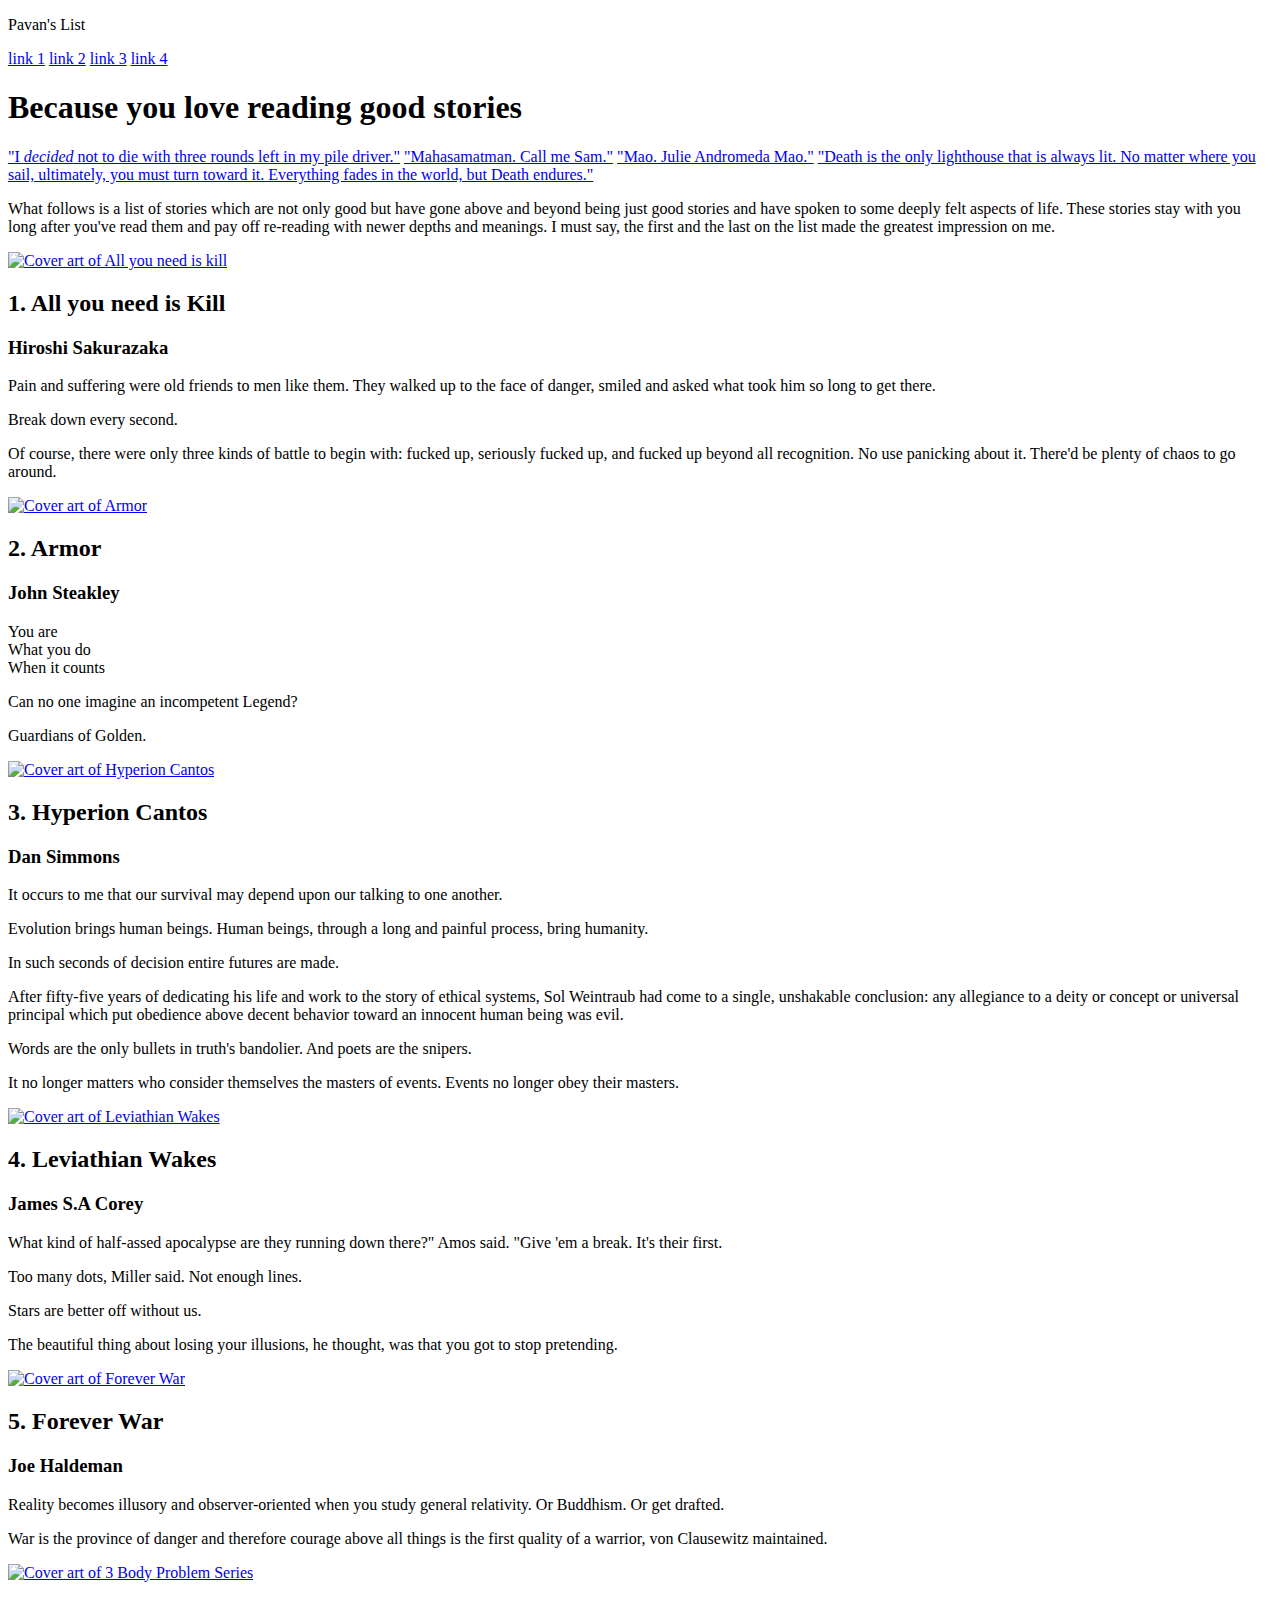
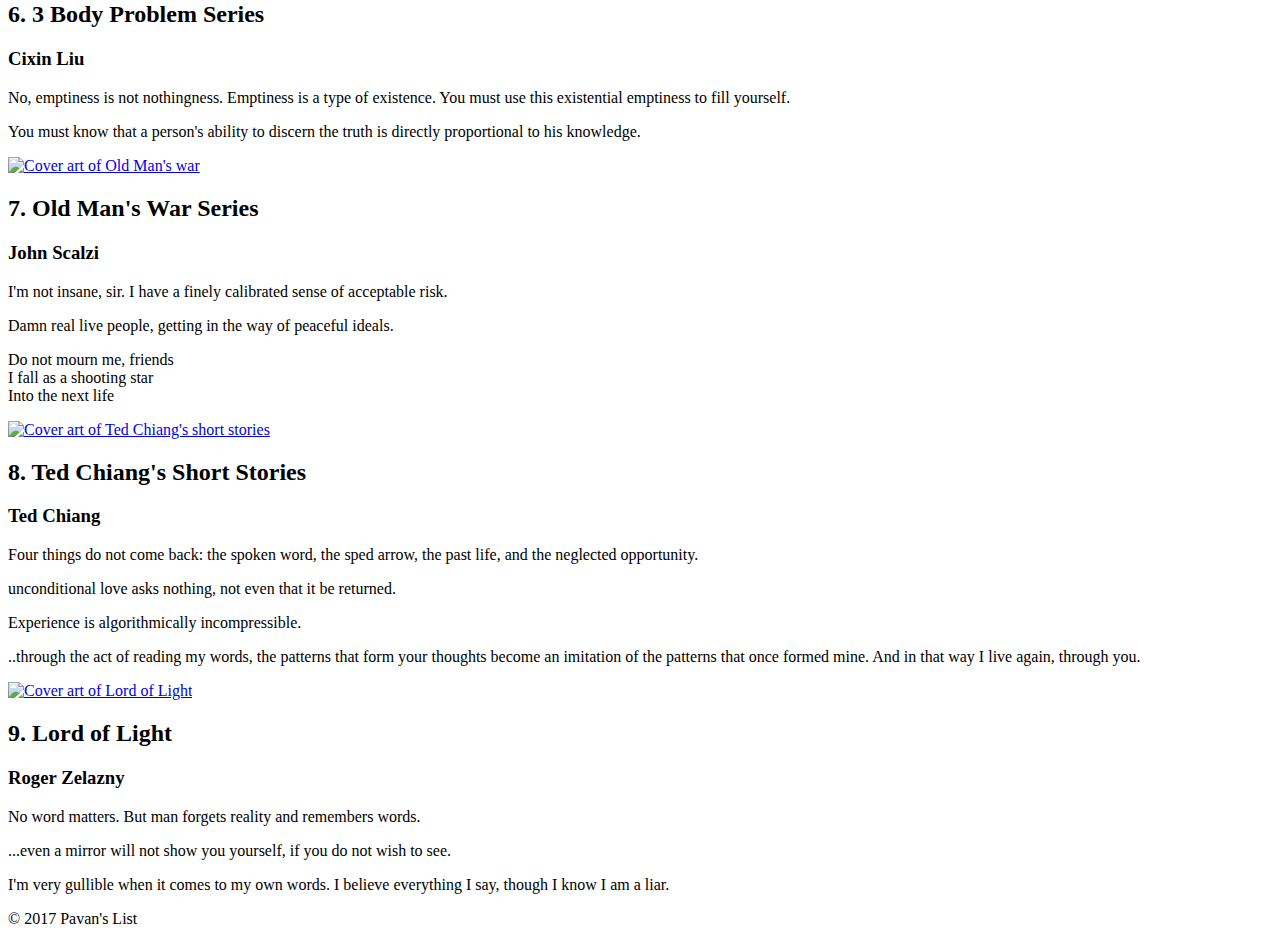
==== unit_8/index.html @ 54043d89 "Adding meta tag for media queries" ====
<!DOCTYPE html>
<html>
<head>
    <title>Pavan's List</title>
    <link href="style.css" type="text/css" rel="stylesheet"/>
    <meta name="viewport" content="width=device-width, initial-scale=1">
</head>
<body>
    <header>
        <p>Pavan's List</p>
        <nav>
            <a href="#">link 1</a>
            <a href="#">link 2</a>
            <a href="#">link 3</a>
            <a href="#">link 4</a>
        </nav>
    </header>

    <section id="above-fold">
        <h1>Because you love reading good stories</h1>
        <!-- These links should scroll down to the review of the respectives books in "below the fold" space.-->
        <a href="#kiriya" id="quote1">"I <em>decided</em> not to die with three rounds left in my pile driver."</a>
        <a href="#Sam" id="quote2">"Mahasamatman. Call me Sam."</a>
        <a href="#miller-mao" id="quote3">"Mao. Julie Andromeda Mao."</a>
        <a href="#3body-problem" id="quote4">"Death is the only lighthouse that is always lit. No matter where you sail, ultimately, you must turn toward it. Everything fades in the world, but Death endures."</a>
    </section>

    <main>
        <p>What follows is a list of stories which are not only good but have gone above and beyond being just good stories and have spoken to some deeply felt aspects of life. These stories stay with you long after you've read them and pay off re-reading with newer depths and meanings. I must say, the first and the last on the list made the greatest impression on me.</p> 
        <section id="kiriya" class="clearfix">
            <a href="https://www.amazon.com/dp/B005LJETYI/ref=dp-kindle-redirect?_encoding=UTF8&btkr=1" target="_blank">
                <img src="images/kiriya.jpg" alt="Cover art of All you need is kill" title="All you need is kill"/>
            </a>
            <div class="booksay">
                <h2 class="title">1. All you need is Kill</h2>
                <h3 class="author">Hiroshi Sakurazaka</h3>
                <p class="quotes">Pain and suffering were old friends to men like them. They walked up to the face of danger, smiled and asked what took him so long to get there.</p>
                <p class="quotes">Break down every second.</p>
                <p class="quotes">Of course, there were only three kinds of battle to begin with: fucked up, seriously fucked up, and fucked up beyond all recognition. No use panicking about it. There'd be plenty of chaos to go around.</p>
            </div>
        </section>

        <section id="armor" class="clearfix">
            <a href="https://www.amazon.com/dp/B00NUMILJ2/ref=dp-kindle-redirect?_encoding=UTF8&btkr=1" target="_blank">
                <img src="images/john-steakley-armor_1.jpg" alt="Cover art of Armor" title="Armor"/>
            </a>
            <div class="booksay">
                <h2 class="title">2. Armor</h2>
                <h3 class="author">John Steakley</h3>
                <p class="quotes">You are<br>What you do<br>When it counts</p>
                <p class="quotes">Can no one imagine an incompetent Legend?</p>
                <p class="quotes">Guardians of Golden.</p>
            </div>
        </section>

        <section id="hyperion" class="clearfix">
            <a href="https://www.amazon.com/dp/B004G60EHS/ref=dp-kindle-redirect?_encoding=UTF8&btkr=1" target="_blank">
                <img src="images/Hyperion_1.jpg" alt="Cover art of Hyperion Cantos" title="Hyperion Cantos"/>
            </a>
            <div class="booksay">
                <h2 class="title">3. Hyperion Cantos</h2>
                <h3 class="author">Dan Simmons</h3>
                <p class="quotes">It occurs to me that our survival may depend upon our talking to one another.</p>
                <p class="quotes">Evolution brings human beings. Human beings, through a long and painful process, bring humanity.</p>
                <p class="quotes">In such seconds of decision entire futures are made.</p>
                <p class="quotes">After fifty-five years of dedicating his life and work to the story of ethical systems, Sol Weintraub had come to a single, unshakable conclusion: any allegiance to a deity or concept or universal principal which put obedience above  decent behavior toward an innocent human being was evil.</p>
                <p class="quotes">Words are the only bullets in truth's bandolier. And poets are the snipers.</p>
                <p class="quotes">It no longer matters who consider themselves the masters of events. Events no longer obey their masters.</p>
            </div>
        </section>

        <section id="miller-mao" class="clearfix">
            <a href="https://www.amazon.com/dp/B0047Y171G/ref=dp-kindle-redirect?_encoding=UTF8&btkr=1" target="_blank">
                <img src="images/miller_mao.jpg" alt="Cover art of Leviathian Wakes" title="Leviathian Wakes"/>
            </a>
            <div class="booksay">
                <h2 class="title">4. Leviathian Wakes</h2>
                <h3 class="author">James S.A Corey</h3>
                <p class="quotes">What kind of half-assed apocalypse are they running down there?" Amos said. "Give 'em a break. It's their first.</p>
                <p class="quotes">Too many dots, Miller said. Not enough lines.</p>
                <p class="quotes">Stars are better off without us.</p>
                <p class="quotes">The beautiful thing about losing your illusions, he thought, was that you got to stop pretending.</p>
            </div>
        </section>

        <section id="forever-war" class="clearfix">
            <a href="https://www.amazon.com/dp/B00PI184XG/ref=dp-kindle-redirect?_encoding=UTF8&btkr=1" target="_blank">
                <img src="images/Forever_war.jpg" alt="Cover art of Forever War" title="Forever War"/>
            </a>
            <div class="booksay">
                <h2 class="title">5. Forever War</h2>
                <h3 class="author">Joe Haldeman</h3>
                <p class="quotes">Reality becomes illusory and observer-oriented when you study general relativity. Or Buddhism. Or get drafted.</p>
                <p class="quotes">War is the province of danger and therefore courage above all things is the first quality of a warrior, von Clausewitz maintained.</p>
            </div>
        </section>

        <section id="3body-problem" class="clearfix">
            <a href="https://www.amazon.com/dp/B00IQO403K/ref=dp-kindle-redirect?_encoding=UTF8&btkr=1" target="_blank">
                <img src="images/3-body-problem-1.jpg" alt="Cover art of 3 Body Problem Series" title="3 Body Problem Series"/>
            </a>
            <div class="booksay">
                <h2 class="title">6. 3 Body Problem Series</h2>
                <h3 class="author">Cixin Liu</h3>
                <p class="quotes">No, emptiness is not nothingness. Emptiness is a type of existence. You must use this existential emptiness to fill yourself.</p>
                <p class="quotes">You must know that a person's ability to discern the truth is directly proportional to his knowledge.</p>
            </div>
        </section>

        <section id="old-mans-war" class="clearfix">
            <a href="https://www.amazon.com/dp/B000SEIK2S/ref=dp-kindle-redirect?_encoding=UTF8&btkr=1" target="_blank">
                <img src="images/old_mans_war.jpg" alt="Cover art of Old Man's war" title="Old Man's war"/>
            </a>
            <div class="booksay">
                <h2 class="title">7. Old Man's War Series</h2>
                <h3 class="author">John Scalzi</h3>
                <p class="quotes">I'm not insane, sir. I have a finely calibrated sense of acceptable risk.</p>
                <p class="quotes">Damn real live people, getting in the way of peaceful ideals.</p>
                <p class="quotes">Do not mourn me, friends <br>I fall as a shooting star <br>Into the next life</p>
            </div>
        </section>

        <section id="Chiang" class="clearfix">
            <a href="https://www.amazon.com/dp/B01JEMPGWQ/ref=dp-kindle-redirect?_encoding=UTF8&btkr=1" target="_blank">
                <img src="images/ted_chiang.jpg" alt="Cover art of Ted Chiang's short stories" title="Ted Chiang"/>
            </a>
            <div class="booksay">
                <h2 class="title">8. Ted Chiang's Short Stories</h2>
                <h3 class="author">Ted Chiang</h3>
                <p class="quotes">Four things do not come back: the spoken word, the sped arrow, the past life, and the neglected opportunity.</p>
                <p class="quotes">unconditional love asks nothing, not even that it be returned.</p>
                <p class="quotes">Experience is algorithmically incompressible.</p>
                <p class="quotes">..through the act of reading my words, the patterns that form your thoughts become an imitation of the patterns that once formed mine. And in that way I live again, through you.</p>
            </div>
        </section>

        <section id="Sam" class="clearfix">
            <a href="https://www.amazon.com/Lord-Light-Roger-Zelazny/dp/0060567236" target="_blank">
                <img src="images/Zelazny_1.jpg" alt="Cover art of Lord of Light" title="Lord of Light"/>
            </a>
            <div class="booksay">
                <h2 class="title">9. Lord of Light</h2>
                <h3 class="author">Roger Zelazny</h3>
                <p class="quotes">No word matters. But man forgets reality and remembers words.</p>
                <p class="quotes">...even a mirror will not show you yourself, if you do not wish to see.</p>
                <p class="quotes">I'm very gullible when it comes to my own words. I believe everything I say, though I know I am a liar.</p>
            </div>
        </section>
        
        <footer>
            <p>&copy; 2017 Pavan's List</p>
        </footer>
    </main>
</body>
</html>
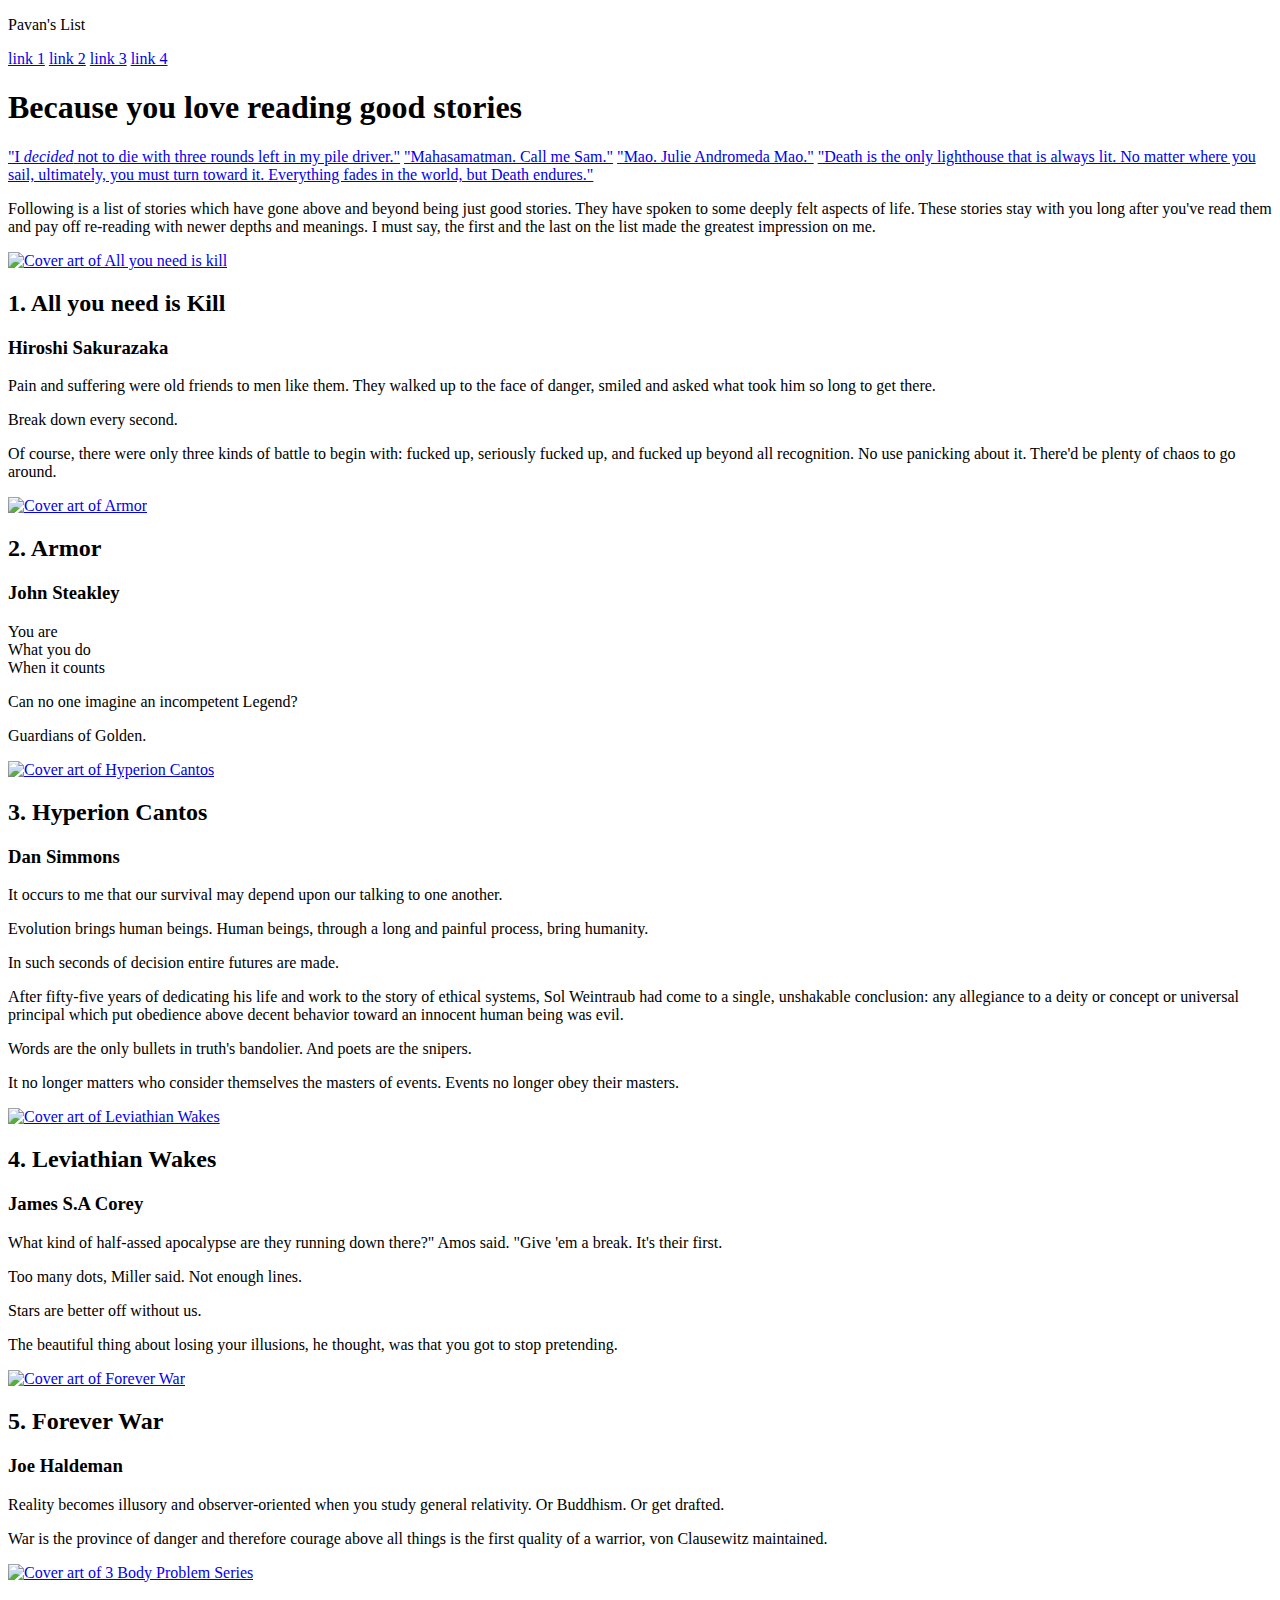
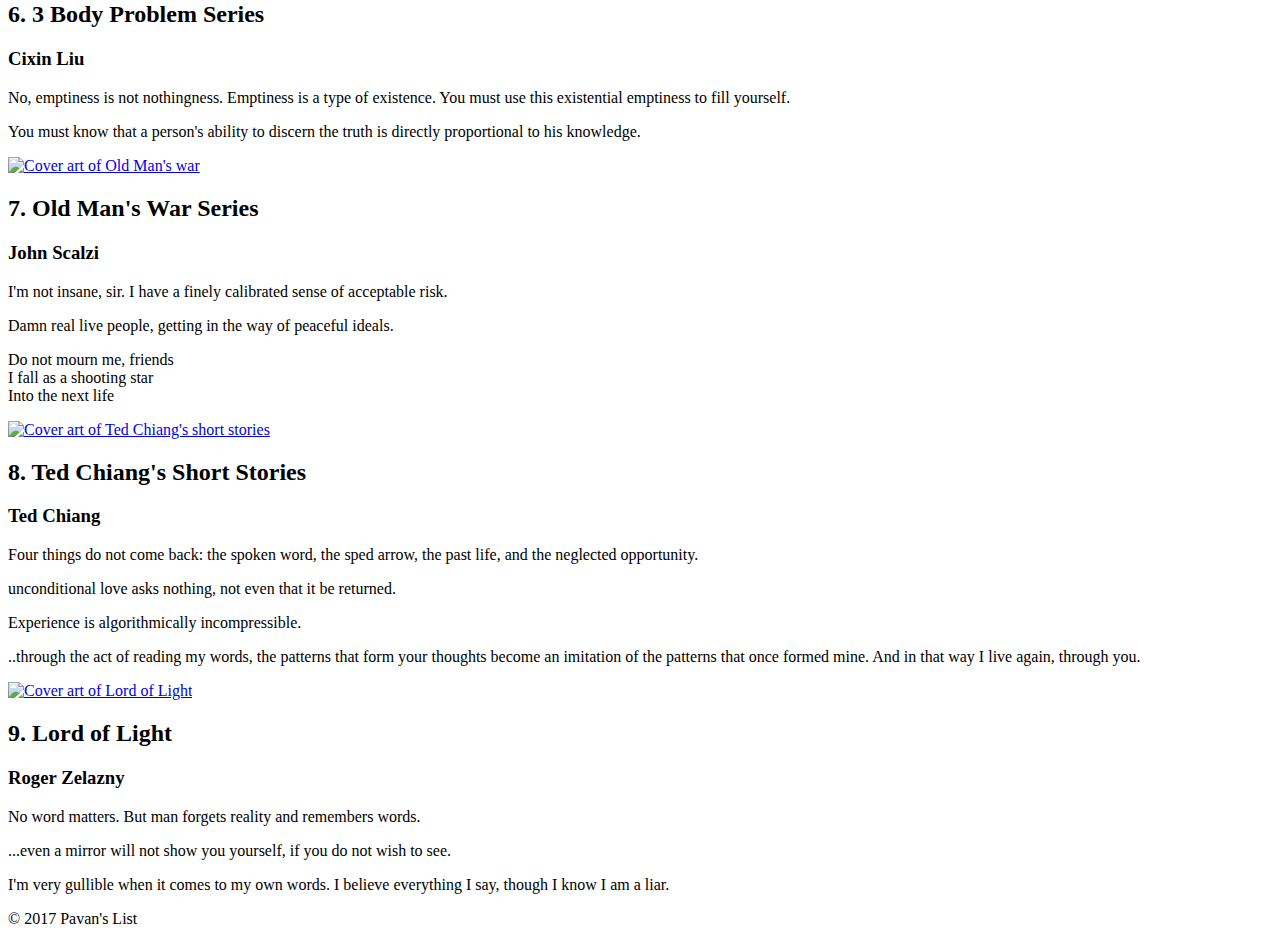
==== commit 39cbce54: "Edit to copy" ====
--- a/unit_8/index.html
+++ b/unit_8/index.html
@@ -26,7 +26,7 @@
     </section>
 
     <main>
-        <p>What follows is a list of stories which are not only good but have gone above and beyond being just good stories and have spoken to some deeply felt aspects of life. These stories stay with you long after you've read them and pay off re-reading with newer depths and meanings. I must say, the first and the last on the list made the greatest impression on me.</p> 
+        <p>Following is a list of stories which have gone above and beyond being just good stories. They have spoken to some deeply felt aspects of life. These stories stay with you long after you've read them and pay off re-reading with newer depths and meanings. I must say, the first and the last on the list made the greatest impression on me.</p> 
         <section id="kiriya" class="clearfix">
             <a href="https://www.amazon.com/dp/B005LJETYI/ref=dp-kindle-redirect?_encoding=UTF8&btkr=1" target="_blank">
                 <img src="images/kiriya.jpg" alt="Cover art of All you need is kill" title="All you need is kill"/>
